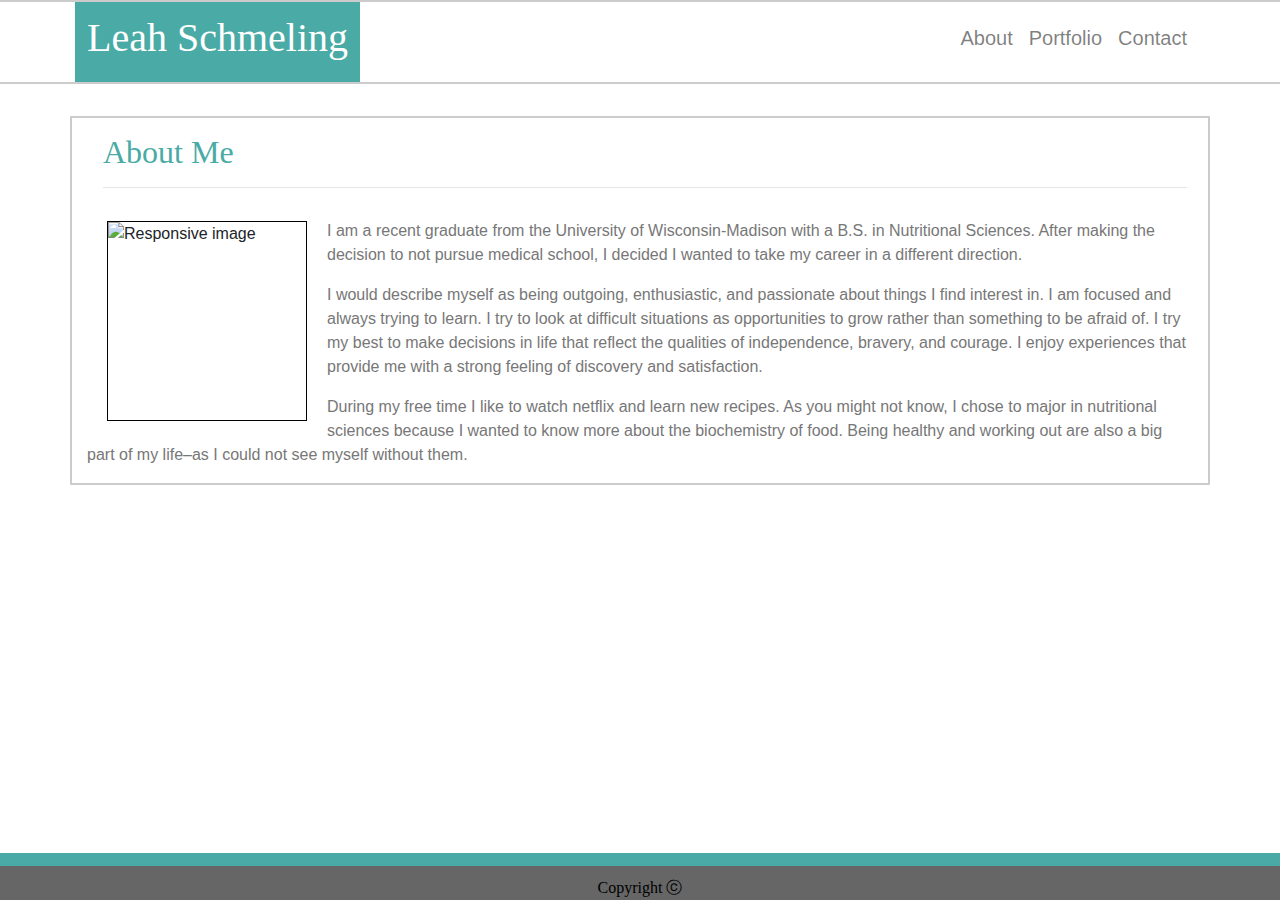
==== Module-1_Assessment/Index.html @ d03d2513 "Add files via upload" ====
<!DOCTYPE html>
<html lang="en-us">
<head>
  <meta charset="UTF-8">
  <meta name="viewport" content="width=device-width, initial-scale=1">
 <link rel="stylesheet" type="text/css" href="style.css">
  <title>About.html</title>

 <!-- Link html to the Bootstrap CDN and CSS sheet-->
<link rel="stylesheet" href="https://stackpath.bootstrapcdn.com/bootstrap/4.1.3/css/bootstrap.min.css">
<link rel="stylesheet" href="https://stackpath.bootstrapcdn.com/font-awesome/4.7.0/css/font-awesome.min.css">
<link rel="stylesheet" type="text/css" href="style.css" >
         
</head>
<body>
<!--Navbar section-->
<div class="row">
  <nav class="navbar navbar-expand-md navbar-light bg-white static-top" id="header-box">
    <div name="main-header" class="container container-fluid">
       <div class="row">
    <div class="container-fluid .ml-md-auto .ml-xs-auto">
  <div class="navbar-brand text .ml-md-auto .ml-s-auto.ml-xs-auto" id="navbar-brand">
    <h1>Leah Schmeling</h1>
        </div>
    </div>
</div>

<!-- Toggler/collapsibe Button -->
  <button class="navbar-toggler" type="button" data-toggle="collapse" data-target="#collapsibleNavbar">
      <span class="navbar-toggler-icon"></span>
  </button>
  
<!--navbar link codes -->      
<div name="navbar-links">
  <h2 id="navbar-text">
    <div class="collapse navbar-collapse" id="collapsibleNavbar">
<ul class="navbar-nav nav-bar-right mr-auto">
  <li class="nav-item active"></li>
  <li class="nav-item"><a class="nav-link" href="index.html">About</a></li>   
  <li class="nav-item"><a class="nav-link" href="portfolio.html">Portfolio</a></li>
  <li class="nav-item"><a class="nav-link" href="contact.html">Contact</a></li>
            </ul>
          </div>
        </h2> 
      </div> 
      
</div>
  </div>
    </nav>
       </div>
  
<!--About Me section -->
<main>
<section name="About Me" class="container">

  <div class="row">
    <div class="col-12">
      <div class="heading display-4"><h2>About Me</h2><hr></div>
        <img src="http://placehold.it/200x200" alt="Responsive image">
<p>I am a recent graduate from the University of Wisconsin-Madison with a B.S. in Nutritional Sciences. After making the decision to not pursue medical school, I decided I wanted to take my career in a different direction.</p>
 <p>I would describe myself as being outgoing, enthusiastic, and passionate about things I find interest in. I am focused and always trying to learn. I try to look at difficult situations as opportunities to grow rather than something to be afraid of. I try my best to make decisions in life that reflect the qualities of independence, bravery, and courage. I enjoy experiences that provide me with a strong feeling of discovery and satisfaction.</p>
<p> During my free time I like to watch netflix and learn new recipes. As you might not know, I chose to major in nutritional sciences because I wanted to know more about the biochemistry of food. Being healthy and working out are also a big part of my life–as I could not see myself without them.</p>
             </div>
          </div>
    </section>
  </main>

<!--bottom row-->
<div class="container-bottom">
    <div class="col-md-12 col-xs-12">
      <p><p>
       </div>
  </div>
</body>

<!--footer code-->
<footer>Copyright ⓒ</footer>
</html> 

<style>
/*///////////// background image ////////////////*/
body {
background-image: url('https://www.toptal.com/designers/subtlepatterns/patterns/y-so-serious-white.png'); 
}


/*/////////////Header and navbar CSS ////////////////*/
#header-box{
width:100%;
padding: 0px;
margin-bottom: 2em;
}

nav {
 background:#ffffff;
 margin: 0 auto;
 width: 100%;
 border-style:solid;
 border-color:#cccccc;
 border-width: 2px;
}

.nav-link, .navbar-collapse
{  
  color: #777777;
  font-size:20px;
  background: transparent;
}

#navbar-brand {
font-family:'Georgia', 'Times', 'Times New Roman', 'serif';
color: #ffffff;
background: #4AAAA5;  
border-style: solid;
border-width: 2px;
border-color: #4AAAA5;
padding: 10px;
margin-left: -10px;
}

.container-fluid, .container {
background: #ffffff;
border-color:#cccccc;
font-family: 'Arial', 'Helvetica Neue', Helvetica, sans-serif;
text-align:left;
margin: 0 auto;
}



/*/////////////////////////////// contact section CSS //////////////////////////////////*/
section {
border-style: solid;
border-width: 2px;
border-color: #dddddd;
}

 p {
   color: #777777;
   line-height: 1.5;
   font-size:16px;
}
.display-4 {
font-family:'Georgia', 'Times', 'Times New Roman', 'serif';
color: #4AAAA5;
margin-left: 10px;
padding: 15px 6px;
}

.my-4 {
  border: 2px solid #EEEEEE;
  border-style: solid none;
  border-width: 1px 0;
}

img {
  padding: 0px 0px 10px 0px;
  height:200px; 
  width: 200px; 
  float: left; 
  margin: 2px 20px 0px; 
  border: 1px solid #000000;
}


/*////////////////////////////// Footer CSS ///////////////////////////////////*/
.container-bottom {
background: #4AAAA5;
width: 100%;
margin: 0 auto;
bottom: 0px;
overflow: hidden;
padding-bottom: 20px;
position: fixed;
left: 0;
bottom: 10px;
width: 100%;
}

footer {
font-family:'Georgia', 'Times', 'Times New Roman', 'serif';
font-size:16px;
position: fixed;
left: 0;
bottom: 0;
padding-top:10px;
width: 100%;
background-color: #666666;
color: black;
text-align: center;
align-items: center;
vertical-align: bottom;
}


</style>
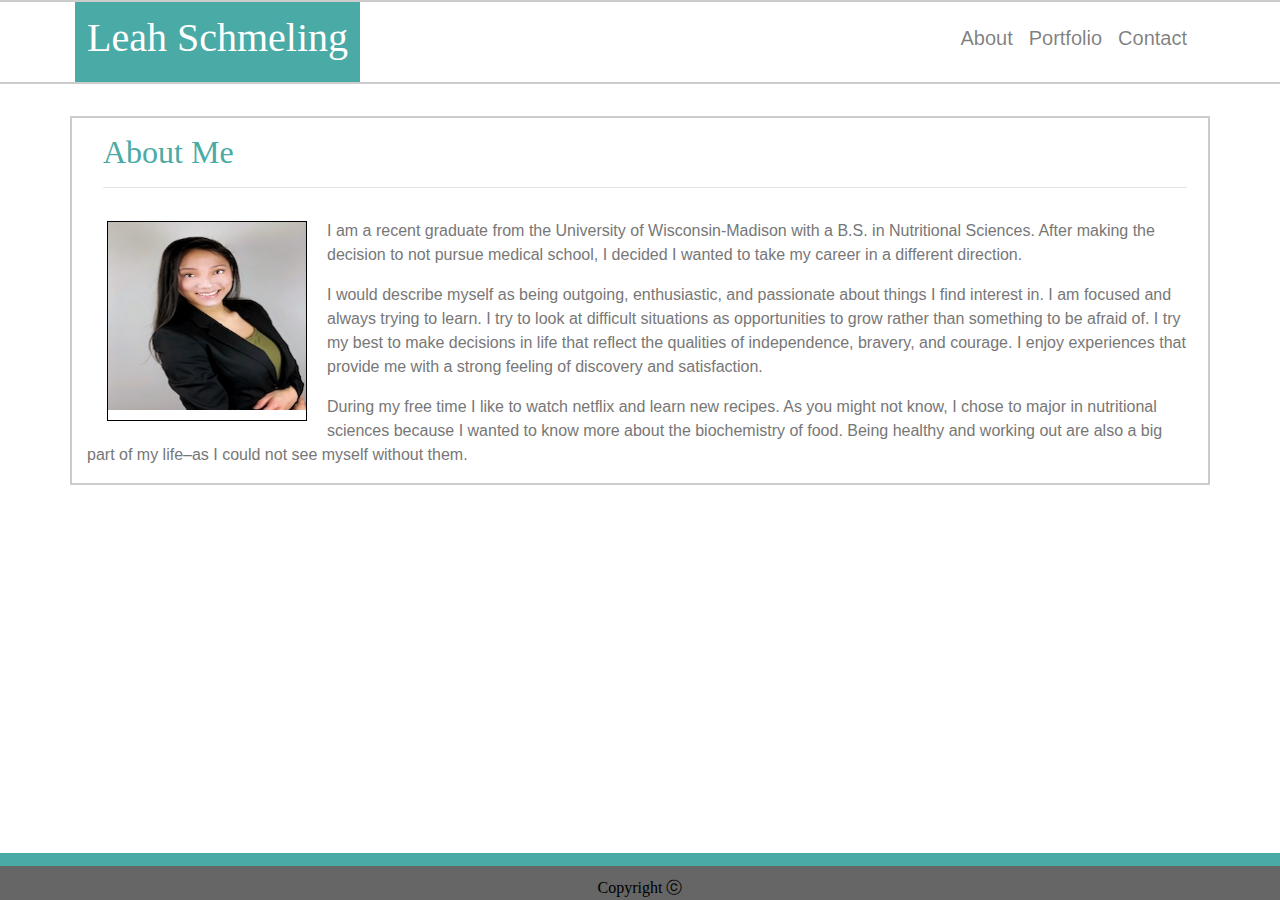
==== commit 43406e63: "Add files via upload" ====
--- a/Module-1_Assessment/Index.html
+++ b/Module-1_Assessment/Index.html
@@ -9,7 +9,7 @@
  <!-- Link html to the Bootstrap CDN and CSS sheet-->
 <link rel="stylesheet" href="https://stackpath.bootstrapcdn.com/bootstrap/4.1.3/css/bootstrap.min.css">
 <link rel="stylesheet" href="https://stackpath.bootstrapcdn.com/font-awesome/4.7.0/css/font-awesome.min.css">
-<link rel="stylesheet" type="text/css" href="style.css" >
+<link rel="stylesheet" type="text/css" href="assets/css/style.css" >
          
 </head>
 <body>
@@ -56,7 +56,7 @@
   <div class="row">
     <div class="col-12">
       <div class="heading display-4"><h2>About Me</h2><hr></div>
-        <img src="http://placehold.it/200x200" alt="Responsive image">
+        <img src='assets/images/Headshot-image.jpg' alt="Responsive image">
 <p>I am a recent graduate from the University of Wisconsin-Madison with a B.S. in Nutritional Sciences. After making the decision to not pursue medical school, I decided I wanted to take my career in a different direction.</p>
  <p>I would describe myself as being outgoing, enthusiastic, and passionate about things I find interest in. I am focused and always trying to learn. I try to look at difficult situations as opportunities to grow rather than something to be afraid of. I try my best to make decisions in life that reflect the qualities of independence, bravery, and courage. I enjoy experiences that provide me with a strong feeling of discovery and satisfaction.</p>
 <p> During my free time I like to watch netflix and learn new recipes. As you might not know, I chose to major in nutritional sciences because I wanted to know more about the biochemistry of food. Being healthy and working out are also a big part of my life–as I could not see myself without them.</p>
@@ -78,119 +78,120 @@
 </html> 
 
 <style>
-/*///////////// background image ////////////////*/
-body {
-background-image: url('https://www.toptal.com/designers/subtlepatterns/patterns/y-so-serious-white.png'); 
-}
-
-
-/*/////////////Header and navbar CSS ////////////////*/
-#header-box{
-width:100%;
-padding: 0px;
-margin-bottom: 2em;
-}
-
-nav {
- background:#ffffff;
- margin: 0 auto;
- width: 100%;
- border-style:solid;
- border-color:#cccccc;
- border-width: 2px;
-}
-
-.nav-link, .navbar-collapse
-{  
-  color: #777777;
-  font-size:20px;
-  background: transparent;
-}
-
-#navbar-brand {
-font-family:'Georgia', 'Times', 'Times New Roman', 'serif';
-color: #ffffff;
-background: #4AAAA5;  
-border-style: solid;
-border-width: 2px;
-border-color: #4AAAA5;
-padding: 10px;
-margin-left: -10px;
-}
-
-.container-fluid, .container {
-background: #ffffff;
-border-color:#cccccc;
-font-family: 'Arial', 'Helvetica Neue', Helvetica, sans-serif;
-text-align:left;
-margin: 0 auto;
-}
-
-
-
-/*/////////////////////////////// contact section CSS //////////////////////////////////*/
-section {
-border-style: solid;
-border-width: 2px;
-border-color: #dddddd;
-}
-
- p {
-   color: #777777;
-   line-height: 1.5;
-   font-size:16px;
-}
-.display-4 {
-font-family:'Georgia', 'Times', 'Times New Roman', 'serif';
-color: #4AAAA5;
-margin-left: 10px;
-padding: 15px 6px;
-}
-
-.my-4 {
-  border: 2px solid #EEEEEE;
-  border-style: solid none;
-  border-width: 1px 0;
-}
-
-img {
-  padding: 0px 0px 10px 0px;
-  height:200px; 
-  width: 200px; 
-  float: left; 
-  margin: 2px 20px 0px; 
-  border: 1px solid #000000;
-}
-
-
-/*////////////////////////////// Footer CSS ///////////////////////////////////*/
-.container-bottom {
-background: #4AAAA5;
-width: 100%;
-margin: 0 auto;
-bottom: 0px;
-overflow: hidden;
-padding-bottom: 20px;
-position: fixed;
-left: 0;
-bottom: 10px;
-width: 100%;
-}
-
-footer {
-font-family:'Georgia', 'Times', 'Times New Roman', 'serif';
-font-size:16px;
-position: fixed;
-left: 0;
-bottom: 0;
-padding-top:10px;
-width: 100%;
-background-color: #666666;
-color: black;
-text-align: center;
-align-items: center;
-vertical-align: bottom;
-}
-
-
-</style>
+  /*///////////// background image ////////////////*/
+  body {
+  background-image: url('https://www.toptal.com/designers/subtlepatterns/patterns/y-so-serious-white.png'); 
+  }
+  
+  
+  /*/////////////Header and navbar CSS ////////////////*/
+  #header-box{
+  width:100%;
+  padding: 0px;
+  margin-bottom: 2em;
+  }
+  
+  nav {
+   background:#ffffff;
+   margin: 0 auto;
+   width: 100%;
+   border-style:solid;
+   border-color:#cccccc;
+   border-width: 2px;
+  }
+  
+  .nav-link, .navbar-collapse
+  {  
+    color: #777777;
+    font-size:20px;
+    background: transparent;
+  }
+  
+  #navbar-brand {
+  font-family:'Georgia', 'Times', 'Times New Roman', 'serif';
+  color: #ffffff;
+  background: #4AAAA5;  
+  border-style: solid;
+  border-width: 2px;
+  border-color: #4AAAA5;
+  padding: 10px;
+  margin-left: -10px;
+  }
+  
+  .container-fluid, .container {
+  background: #ffffff;
+  border-color:#cccccc;
+  font-family: 'Arial', 'Helvetica Neue', Helvetica, sans-serif;
+  text-align:left;
+  margin: 0 auto;
+  }
+  
+  
+  
+  /*/////////////////////////////// contact section CSS //////////////////////////////////*/
+  section {
+  border-style: solid;
+  border-width: 2px;
+  border-color: #dddddd;
+  }
+  
+   p {
+     color: #777777;
+     line-height: 1.5;
+     font-size:16px;
+  }
+  .display-4 {
+  font-family:'Georgia', 'Times', 'Times New Roman', 'serif';
+  color: #4AAAA5;
+  margin-left: 10px;
+  padding: 15px 6px;
+  }
+  
+  .my-4 {
+    border: 2px solid #EEEEEE;
+    border-style: solid none;
+    border-width: 1px 0;
+  }
+  
+  img {
+    padding: 0px 0px 10px 0px;
+    height:200px; 
+    width: 200px; 
+    float: left; 
+    margin: 2px 20px 0px; 
+    border: 1px solid #000000;
+  }
+  
+  
+  /*////////////////////////////// Footer CSS ///////////////////////////////////*/
+  .container-bottom {
+  background: #4AAAA5;
+  width: 100%;
+  margin: 0 auto;
+  bottom: 0px;
+  overflow: hidden;
+  padding-bottom: 20px;
+  position: fixed;
+  left: 0;
+  bottom: 10px;
+  width: 100%;
+  }
+  
+  footer {
+  font-family:'Georgia', 'Times', 'Times New Roman', 'serif';
+  font-size:16px;
+  position: fixed;
+  left: 0;
+  bottom: 0;
+  padding-top:10px;
+  width: 100%;
+  background-color: #666666;
+  color: black;
+  text-align: center;
+  align-items: center;
+  vertical-align: bottom;
+  }
+  
+  
+  </style>
+  --- a/Module-1_Assessment/assets/css/style.css
+++ b/Module-1_Assessment/assets/css/style.css
@@ -0,0 +1,262 @@
+/*///////////// background image ////////////////*/
+body {
+  background-image: href="https://www.toptal.com/designers/subtlepatterns/patterns/y-so-serious-white.png"
+  src="/assets/images/y-so-serious-white.png"; 
+  }
+  
+/*/////////////Header and navbar CSS ////////////////*/
+  #header-box{
+  width:100%;
+  padding: 0px;
+  margin-bottom: 2em;
+  }
+  
+  nav {
+   background:#ffffff;
+   margin: 0 auto;
+   width: 100%;
+   border-style:solid;
+   border-color:#cccccc;
+   border-width: 2px;
+  }
+  
+  .nav-link, .navbar-collapse
+  {  
+    color: #777777;
+    font-size:20px;
+    background: transparent;
+  }
+  
+  #navbar-brand {
+  font-family:'Georgia', 'Times', 'Times New Roman', 'serif';
+  color: #ffffff;
+  background: #4AAAA5;  
+  border-style: solid;
+  border-width: 2px;
+  border-color: #4AAAA5;
+  padding: 10px;
+  margin-left: -10px;
+  }
+  
+  .container-fluid, .container {
+  background: #ffffff;
+  border-color:#cccccc;
+  font-family: 'Arial', 'Helvetica Neue', Helvetica, sans-serif;
+  text-align:left;
+  margin: 0 auto;
+  }
+  
+  
+  /*////////////////////////////// About Me CSS ///////////////////////////////////*/
+  p {
+    color: #777777;
+    line-height: 1.5;
+    font-size:16px;
+  }
+
+  img {
+    padding: 0px 0px 10px 0px;
+    height:200px; 
+    width: 200px; 
+    float: left; 
+    margin: 2px 20px 0px; 
+    border: 1px solid #000000;
+  }
+
+  /*/////////////////////////////// contact section CSS //////////////////////////////////*/
+  section {
+  border-style: solid;
+  border-width: 2px;
+  border-color: #dddddd;
+  }
+  
+  .display-4 {
+  font-family:'Georgia', 'Times', 'Times New Roman', 'serif';
+  color: #4AAAA5;
+  margin-left: 10px;
+  padding: 15px 6px;
+  }
+  
+  .my-4 {
+    border: 2px solid #EEEEEE;
+    border-style: solid none;
+    border-width: 1px 0;
+  }
+  
+  /*/////////////////////////////// form CSS //////////////////////////////////*/
+  form {
+  color: #777777;
+  margin-left: 0px;
+  margin-bottom: 20px;
+  padding: 10px;
+  
+  }
+  label {
+    Font-family: 'Arial', 'Helvetica Neue', 'Helvetica', 'sans-serif';
+    font-size: 20px;  
+    
+  }
+  
+  input[type=text], select, textarea {
+  font-family: 'Arial', 'Helvetica Neue', 'Helvetica', 'sans-serif';
+  color: #777777;
+  width: 100%;
+  padding: 12px;
+  border: 1px solid #dddddd;
+  margin: 6px 0px 16px 0px;
+  resize: vertical;
+  }
+  
+  input[type=text], autoExpand, textarea {
+  font-family: 'Arial', 'Helvetica Neue', 'Helvetica', 'sans-serif';
+  color: #777777;
+  width: 100%;
+  padding: 12px;
+  border: 1px solid #dddddd;
+  margin: 6px 0px 16px 0px;
+  resize: vertical;
+  }
+  
+  input[type=submit] {
+    font-family:arial;
+    font-size: 20px;
+    background-color: #4AAAA5;
+    color: white;
+    padding: 12px 20px;
+    border: none;
+    cursor: pointer;
+    margin-top: 10px;
+  }
+  
+  input[type=submit]:hover {
+    background-color: #4AAAA5;
+    opacity: 0.6;
+  }
+  
+  /*/////////////////////////////// section container CSS //////////////////////////////////*/
+  section {
+  border-style: solid;
+  border-width: 2px;
+  border-color: #dddddd;
+  }
+  
+   p {
+     color: #777777;
+     line-height: 1.5;
+     font-size:16px;
+  }
+  .display-4 {
+  font-family:'Georgia', 'Times', 'Times New Roman', 'serif';
+  color: #4AAAA5;
+  margin-left: 10px;
+  padding: 15px 6px;
+  }
+  
+  .my-4 {
+    border: 2px solid #EEEEEE;
+    border-style: solid none;
+    border-width: 1px 0;
+  }
+  
+  /*/////////////////////////////// portfolio CSS //////////////////////////////////*/
+  
+  /* Create three equal columns that floats next to each other */
+  .column {
+    float: left;
+    width: 31.33%;
+  }
+  
+  /* Content */
+  .content {
+    background-color: white;
+    padding: 10px;
+  }
+  #label {
+    position: relative; /* Position the background text */
+    bottom: 4.5em; /* At the bottom. Use top:0 to append it to the top */
+    background: #4AAAA5; 
+    width: 100%; /* Full width */
+    height: 20%;
+    padding: 10px; /* Some padding */
+    padding-top: 5%;
+    text-align: center;
+    vertical-align:middle;
+    opacity: 0.7;
+    }
+    
+    #label-text {
+    font-family:'Georgia', Times, Times New Roman, serif;
+    color: #ffffff;
+    font-size: 16px;
+    }
+    
+    
+  
+  /*////////////////////////////// Footer CSS ///////////////////////////////////*/
+  .container-bottom {
+  background: #4AAAA5;
+  width: 100%;
+  margin: 0 auto;
+  bottom: 0px;
+  overflow: hidden;
+  padding-bottom: 20px;
+  position: fixed;
+  left: 0;
+  bottom: 10px;
+  width: 100%;
+  }
+  
+  footer {
+  font-family:'Georgia', 'Times', 'Times New Roman', 'serif';
+  font-size:16px;
+  position: fixed;
+  left: 0;
+  bottom: 0;
+  padding-top:10px;
+  width: 100%;
+  background-color: #666666;
+  color: black;
+  text-align: center;
+  align-items: center;
+  vertical-align: bottom;
+  }
+  
+  /*////////////////////////////// Footer CSS ///////////////////////////////////*/
+  .container-bottom {
+  background: #4AAAA5;
+  width: 100%;
+  margin: 0 auto;
+  bottom: 0px;
+  overflow: hidden;
+  padding-bottom: 20px;
+  position: fixed;
+  left: 0;
+  bottom: 10px;
+  width: 100%;
+  }
+  footer {
+   font-family:'Georgia', 'Times', 'Times New Roman', 'serif';
+  font-size:16px;
+  position: fixed;
+  left: 0;
+  bottom: 0;
+  padding-top:10px;
+  width: 100%;
+  background-color: #666666;
+  color: black;
+  text-align: center;
+  align-items: center;
+  vertical-align: bottom;
+  }
+  
+  
+  /* /////////////////////// Responsive Layout Features for portfolio /////////////////////////////*/
+  /* Responsive layout - makes the columns stack on top of each other instead of next to each other */
+@media screen and (max-width: 600px) {
+  .column {
+    width: 100%;
+  }
+}
+
+  
+  
